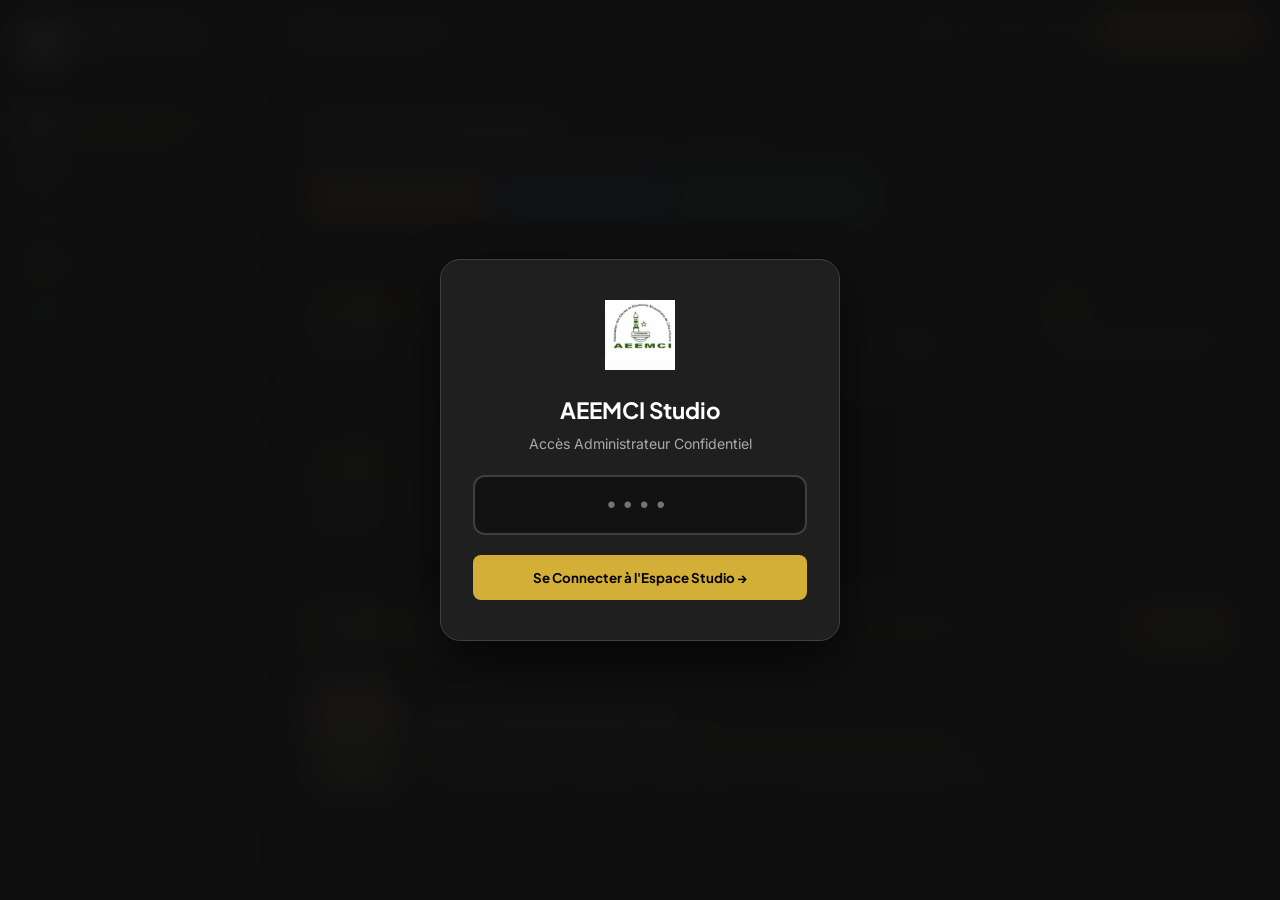
==== admin/index.html @ f50e013d "Mis a jour et ajout de studio" ====
<!DOCTYPE html>
<html lang="fr">
<head>
  <meta charset="UTF-8">
  <meta name="viewport" content="width=device-width, initial-scale=1.0">
  <title>YouTube Studio Admin — AEEMCI Koumassi</title>
  <link rel="icon" href="../images/logo.png">
  <link rel="stylesheet" href="studio.css">
  <link href="https://fonts.googleapis.com/css2?family=Plus+Jakarta+Sans:wght@600;700;800&family=Inter:wght@400;500;600;700&display=swap" rel="stylesheet">
</head>
<body>

  <!-- ÉCRAN DE VERROUILLAGE SÉCURISÉ / CODE PIN (YOUTUBE STUDIO LOCK) -->
  <div class="pin-lock-overlay" id="pinLockOverlay">
    <div class="pin-lock-card">
      <img src="../images/logo.png" alt="AEEMCI Studio Logo">
      <h2 style="font-family: var(--font-titre); color: #FFF; font-size: 1.4rem;">AEEMCI Studio</h2>
      <p style="color: var(--studio-subtext); font-size: 0.88rem; margin-top: 4px;">Accès Administrateur Confidentiel</p>
      
      <input type="password" id="pinInput" class="pin-input-field" maxlength="4" placeholder="••••" onkeyup="if(event.key==='Enter') verifierPin()">
      
      <button class="btn-studio-primary" style="width: 100%; padding: 14px;" onclick="verifierPin()">Se Connecter à l'Espace Studio →</button>
    </div>
  </div>

  <!-- SIDEBAR NAVIGATION YOUTUBE STUDIO STYLE -->
  <aside class="studio-sidebar">
    <div class="studio-brand">
      <img src="../images/logo.png" alt="Logo AEEMCI Studio">
      <div class="studio-brand-text">
        <h2>AEEMCI Studio</h2>
        <span>Koumassi Creator</span>
      </div>
    </div>

    <nav class="studio-nav">
      <button class="studio-nav-item active" onclick="changerOnglet('dashboard', this)">
        📊 Tableau de bord
      </button>
      <button class="studio-nav-item" onclick="changerOnglet('actualites', this)">
        📝 Actualités & Événements
      </button>
      <button class="studio-nav-item" onclick="changerOnglet('bureau', this)">
        👥 Membres du Bureau
      </button>
      <button class="studio-nav-item" onclick="changerOnglet('medias', this)">
        🖼️ Import d'Images
      </button>
      <button class="studio-nav-item" onclick="changerOnglet('parametres', this)">
        ⚙️ Paramètres du Site
      </button>
    </nav>

    <div style="padding: 16px 20px; border-top: 1px solid var(--studio-border);">
      <button onclick="deconnexionStudio()" style="background: transparent; color: #EF4444; border: 1px solid #EF4444; padding: 10px; border-radius: 8px; width: 100%; cursor: pointer; font-weight: 600;">Déconnexion</button>
    </div>
  </aside>

  <!-- CONTENU PRINCIPAL DE L'APPLICATION STUDIO -->
  <main class="studio-main">
    <header class="studio-header">
      <h1 class="studio-header-title" id="studioPageTitle">Tableau de bord</h1>
      <div style="display: flex; align-items: center; gap: 16px;">
        <span style="font-size: 0.85rem; color: #10B981; font-weight: 600;">🟢 En direct (Online 2026)</span>
        <a href="../index.html" target="_blank" class="btn-studio-primary" style="font-size: 0.85rem; padding: 8px 16px;">Voir le site public ↗</a>
      </div>
    </header>

    <div class="studio-body">
      
      <!-- ONGLET 1 : TABLEAU DE BORD PRO -->
      <section id="tab-dashboard" class="studio-tab-content active">
        <!-- RACCOURCIS D'ACTION RAPIDE -->
        <div style="background: var(--studio-card); border: 1px solid var(--studio-border); border-radius: 14px; padding: 20px 24px; margin-bottom: 28px; display: flex; align-items: center; justify-content: space-between; flex-wrap: wrap; gap: 16px;">
          <div>
            <h3 style="font-size: 1.1rem; color: #FFF; font-family: var(--font-titre);">Raccourcis d'Action Rapide</h3>
            <p style="font-size: 0.85rem; color: var(--studio-subtext);">Publiez directement du contenu sur le site sans toucher au code HTML.</p>
          </div>
          <div style="display: flex; gap: 12px; flex-wrap: wrap;">
            <button class="btn-studio-primary" onclick="ouvrirModalAjoutEvenement()">+ Nouvel Événement</button>
            <button class="btn-studio-primary" style="background: #2563EB; color: #FFF;" onclick="ouvrirModalAjoutMembre()">+ Nouveau Membre</button>
            <button class="btn-studio-primary" style="background: #10B981; color: #FFF;" onclick="ouvrirModalAjoutGalerie()">+ Publier Photo Galerie</button>
          </div>
        </div>

        <!-- GRILLE DES KPIS ANALYTIQUES PRO -->
        <div class="kpi-grid">
          <div class="kpi-card">
            <div class="kpi-value" id="dashTotalMilitants">+500</div>
            <div class="kpi-label">Militants Encadrés / An</div>
          </div>
          <div class="kpi-card">
            <div class="kpi-value">95%</div>
            <div class="kpi-label">Taux de Réussite BEPC/BAC</div>
          </div>
          <div class="kpi-card">
            <div class="kpi-value" id="dashEventsCount">6</div>
            <div class="kpi-label">Événements Publiés</div>
          </div>
          <div class="kpi-card">
            <div class="kpi-value" id="dashGalerieCount">0</div>
            <div class="kpi-label">Photos Galerie Importées</div>
          </div>
          <div class="kpi-card">
            <div class="kpi-value">+20</div>
            <div class="kpi-label">Sections Actives à Koumassi</div>
          </div>
        </div>

        <!-- CARTE D'ÉVÉNEMENT EN DIRECT -->
        <div class="studio-table-box">
          <div class="studio-table-header" style="background: linear-gradient(135deg, rgba(212,175,55,0.15), transparent);">
            <h3>📌 Prochain Grand Rendez-vous sur la Page d'Accueil</h3>
            <span style="background: var(--studio-gold); color: #000; font-size: 0.75rem; font-weight: 800; padding: 4px 10px; border-radius: 20px;">EN DIRECT</span>
          </div>
          <div style="padding: 24px; display: flex; align-items: center; gap: 24px;">
            <img src="../images/maouloud.jpg" style="width: 80px; height: 110px; object-fit: cover; border-radius: 10px; border: 2px solid var(--studio-gold);">
            <div>
              <h4 style="font-size: 1.3rem; color: #FFF; font-family: var(--font-titre); margin-bottom: 6px;">Nuit Du MAHOULOUD 2026</h4>
              <p style="color: var(--studio-gold); font-weight: 700; font-size: 0.92rem; margin-bottom: 4px;">Thème : « Le Sermon d'Adieu : enseignements et leçons pour le musulman »</p>
              <p style="color: var(--studio-subtext); font-size: 0.88rem;">📍 Collège Moderne La Colombe • Dans la nuit du 25 au 26 Août 2026 à partir de 20H</p>
            </div>
          </div>
        </div>
      </section>

      <!-- ONGLET 2 : ACTUALITÉS & ÉVÉNEMENTS -->
      <section id="tab-actualites" class="studio-tab-content">
        <div class="studio-table-box">
          <div class="studio-table-header">
            <h3>Liste des Événements du Sous-Comité</h3>
            <button class="btn-studio-primary" onclick="ouvrirModalAjoutEvenement()">+ Ajouter un événement</button>
          </div>
          <table class="studio-table">
            <thead>
              <tr>
                <th>Aperçu</th>
                <th>Titre Événement</th>
                <th>Date</th>
                <th>Catégorie</th>
                <th>Action</th>
              </tr>
            </thead>
            <tbody id="listeEvenementsAdminBody">
              <!-- Rempli dynamiquement par studio.js -->
            </tbody>
          </table>
        </div>
      </section>

      <!-- ONGLET 3 : MEMBRES DU BUREAU -->
      <section id="tab-bureau" class="studio-tab-content">
        <div class="studio-table-box">
          <div class="studio-table-header">
            <h3>Membres du Bureau Exécutif (Mandat 2025 – 2026)</h3>
            <button class="btn-studio-primary" onclick="ouvrirModalAjoutMembre()">+ Ajouter un membre du bureau</button>
          </div>
          <table class="studio-table">
            <thead>
              <tr>
                <th>Photo</th>
                <th>Nom & Prénoms</th>
                <th>Poste / Fonction</th>
                <th>Pôle d'action</th>
                <th>Action</th>
              </tr>
            </thead>
            <tbody id="listeBureauAdminBody">
              <!-- Rempli dynamiquement par studio.js -->
            </tbody>
          </table>
        </div>
      </section>

      <!-- ONGLET 4 : MÉDIATHÈQUE & GALERIE PHOTO (PROFESSIONNELLE) -->
      <section id="tab-medias" class="studio-tab-content">
        <div class="studio-table-box">
          <div class="studio-table-header">
            <h3>Médiathèque &amp; Galerie Photo Publique</h3>
            <button class="btn-studio-primary" style="background: #10B981; color: #FFF;" onclick="ouvrirModalAjoutGalerie()">+ Publier une photo dans la Galerie</button>
          </div>
          <table class="studio-table">
            <thead>
              <tr>
                <th>Aperçu Photo</th>
                <th>Titre / Légende</th>
                <th>Catégorie Galerie</th>
                <th>Date d'Import</th>
                <th>Action</th>
              </tr>
            </thead>
            <tbody id="listeGalerieAdminBody">
              <!-- Rempli dynamiquement par studio.js -->
            </tbody>
          </table>
        </div>
      </section>

      <!-- ONGLET 5 : ÉDITEUR GLOBAL DU SITE (100% MODIFIABLE) -->
      <section id="tab-parametres" class="studio-tab-content">
        <form onsubmit="sauvegarderConfigurationFull(event)">
          <!-- BLOC 1 : HERO BANNER ACCUEIL -->
          <div class="studio-table-box" style="padding: 28px; margin-bottom: 24px;">
            <h3 style="color: var(--studio-gold); margin-bottom: 16px;">🚀 1. En-tête Principal (Hero Banner d'Accueil)</h3>
            <div style="display: flex; flex-direction: column; gap: 16px;">
              <div>
                <label style="font-size: 0.88rem; color: var(--studio-subtext);">Titre Principal du Hero :</label>
                <input type="text" id="editHeroTitre" style="width: 100%; padding: 12px; background: #121212; border: 1px solid var(--studio-border); border-radius: 8px; color: #FFF; margin-top: 4px;">
              </div>
              <div>
                <label style="font-size: 0.88rem; color: var(--studio-subtext);">Sous-titre / Message d'accueil :</label>
                <textarea id="editHeroSousTitre" rows="2" style="width: 100%; padding: 12px; background: #121212; border: 1px solid var(--studio-border); border-radius: 8px; color: #FFF; margin-top: 4px;"></textarea>
              </div>
              <div>
                <label style="font-size: 0.88rem; color: var(--studio-subtext);">Badge Doré d'Accueil :</label>
                <input type="text" id="editHeroBadge" style="width: 100%; padding: 12px; background: #121212; border: 1px solid var(--studio-border); border-radius: 8px; color: #FFF; margin-top: 4px;">
              </div>
            </div>
          </div>

          <!-- BLOC 2 : IMPACT & CHIFFRES CLÉS (4 CARTES) -->
          <div class="studio-table-box" style="padding: 28px; margin-bottom: 24px;">
            <h3 style="color: var(--studio-gold); margin-bottom: 16px;">📊 2. Section Impact &amp; Chiffres Clés (4 Cartes Alignées)</h3>
            <div style="display: grid; grid-template-columns: 1fr 1fr; gap: 20px;">
              <!-- Carte 1 -->
              <div style="background: #181818; padding: 16px; border-radius: 10px; border: 1px solid var(--studio-border);">
                <h4 style="color: #FFF; margin-bottom: 8px;">Carte 1</h4>
                <input type="text" id="editImpact1Chiffre" placeholder="Chiffre (ex: +20)" style="width: 100%; padding: 8px; background: #121212; border: 1px solid var(--studio-border); border-radius: 6px; color: var(--studio-gold); margin-bottom: 8px; font-weight: bold;">
                <input type="text" id="editImpact1Titre" placeholder="Titre" style="width: 100%; padding: 8px; background: #121212; border: 1px solid var(--studio-border); border-radius: 6px; color: #FFF; margin-bottom: 8px;">
                <textarea id="editImpact1Desc" rows="2" placeholder="Description" style="width: 100%; padding: 8px; background: #121212; border: 1px solid var(--studio-border); border-radius: 6px; color: #FFF;"></textarea>
              </div>

              <!-- Carte 2 -->
              <div style="background: #181818; padding: 16px; border-radius: 10px; border: 1px solid var(--studio-border);">
                <h4 style="color: #FFF; margin-bottom: 8px;">Carte 2</h4>
                <input type="text" id="editImpact2Chiffre" placeholder="Chiffre (ex: +500)" style="width: 100%; padding: 8px; background: #121212; border: 1px solid var(--studio-border); border-radius: 6px; color: var(--studio-gold); margin-bottom: 8px; font-weight: bold;">
                <input type="text" id="editImpact2Titre" placeholder="Titre" style="width: 100%; padding: 8px; background: #121212; border: 1px solid var(--studio-border); border-radius: 6px; color: #FFF; margin-bottom: 8px;">
                <textarea id="editImpact2Desc" rows="2" placeholder="Description" style="width: 100%; padding: 8px; background: #121212; border: 1px solid var(--studio-border); border-radius: 6px; color: #FFF;"></textarea>
              </div>

              <!-- Carte 3 -->
              <div style="background: #181818; padding: 16px; border-radius: 10px; border: 1px solid var(--studio-border);">
                <h4 style="color: #FFF; margin-bottom: 8px;">Carte 3</h4>
                <input type="text" id="editImpact3Chiffre" placeholder="Chiffre (ex: 95%)" style="width: 100%; padding: 8px; background: #121212; border: 1px solid var(--studio-border); border-radius: 6px; color: var(--studio-gold); margin-bottom: 8px; font-weight: bold;">
                <input type="text" id="editImpact3Titre" placeholder="Titre" style="width: 100%; padding: 8px; background: #121212; border: 1px solid var(--studio-border); border-radius: 6px; color: #FFF; margin-bottom: 8px;">
                <textarea id="editImpact3Desc" rows="2" placeholder="Description" style="width: 100%; padding: 8px; background: #121212; border: 1px solid var(--studio-border); border-radius: 6px; color: #FFF;"></textarea>
              </div>

              <!-- Carte 4 -->
              <div style="background: #181818; padding: 16px; border-radius: 10px; border: 1px solid var(--studio-border);">
                <h4 style="color: #FFF; margin-bottom: 8px;">Carte 4</h4>
                <input type="text" id="editImpact4Chiffre" placeholder="Chiffre (ex: +50 Ans)" style="width: 100%; padding: 8px; background: #121212; border: 1px solid var(--studio-border); border-radius: 6px; color: var(--studio-gold); margin-bottom: 8px; font-weight: bold;">
                <input type="text" id="editImpact4Titre" placeholder="Titre" style="width: 100%; padding: 8px; background: #121212; border: 1px solid var(--studio-border); border-radius: 6px; color: #FFF; margin-bottom: 8px;">
                <textarea id="editImpact4Desc" rows="2" placeholder="Description" style="width: 100%; padding: 8px; background: #121212; border: 1px solid var(--studio-border); border-radius: 6px; color: #FFF;"></textarea>
              </div>
            </div>
          </div>

          <!-- BLOC 3 : CONTACTS & RÉUNIONS -->
          <div class="studio-table-box" style="padding: 28px; margin-bottom: 24px;">
            <h3 style="color: var(--studio-gold); margin-bottom: 16px;">📞 3. Coordonnées &amp; Lieu de Réunion</h3>
            <div style="display: grid; grid-template-columns: 1fr 1fr; gap: 16px;">
              <div>
                <label style="font-size: 0.88rem; color: var(--studio-subtext);">Téléphone Présidence :</label>
                <input type="text" id="editTelPresident" style="width: 100%; padding: 10px; background: #121212; border: 1px solid var(--studio-border); border-radius: 8px; color: #FFF; margin-top: 4px;">
              </div>
              <div>
                <label style="font-size: 0.88rem; color: var(--studio-subtext);">Téléphone Secrétariat Général :</label>
                <input type="text" id="editTelSecGen" style="width: 100%; padding: 10px; background: #121212; border: 1px solid var(--studio-border); border-radius: 8px; color: #FFF; margin-top: 4px;">
              </div>
              <div>
                <label style="font-size: 0.88rem; color: var(--studio-subtext);">Lieu &amp; Jour de Réunion Officiel :</label>
                <input type="text" id="editLieuReunion" style="width: 100%; padding: 10px; background: #121212; border: 1px solid var(--studio-border); border-radius: 8px; color: #FFF; margin-top: 4px;">
              </div>
              <div>
                <label style="font-size: 0.88rem; color: var(--studio-subtext);">Lien du Groupe WhatsApp :</label>
                <input type="text" id="editLienWhatsapp" style="width: 100%; padding: 10px; background: #121212; border: 1px solid var(--studio-border); border-radius: 8px; color: #FFF; margin-top: 4px;">
              </div>
            </div>
          </div>

          <div style="text-align: right; margin-bottom: 40px;">
            <button type="submit" class="btn-studio-primary" style="padding: 14px 32px; font-size: 1.05rem;"> Enregistrer &amp; Publier Tout en Direct →</button>
          </div>
        </form>
      </section>

  <!-- MODALE D'AJOUT FACILE D'ÉVÉNEMENT (1-CLIC YOUTUBE STUDIO STYLE) -->
  <div id="modalAjoutEvenement" style="display: none; position: fixed; inset: 0; background: rgba(0,0,0,0.8); backdrop-filter: blur(8px); z-index: 9000; align-items: center; justify-content: center; padding: 20px;">
    <div style="background: var(--studio-sidebar); border: 1px solid var(--studio-border); border-radius: 16px; padding: 32px; max-width: 540px; width: 100%; box-shadow: 0 20px 50px rgba(0,0,0,0.6);" onclick="event.stopPropagation()">
      <div style="display: flex; justify-content: space-between; align-items: center; margin-bottom: 20px; border-bottom: 1px solid var(--studio-border); padding-bottom: 12px;">
        <h3 style="font-family: var(--font-titre); color: #FFF; font-size: 1.3rem;">➕ Ajouter un Événement (Publication Facile)</h3>
        <button onclick="fermerModalAjoutEvenement()" style="background: transparent; color: var(--studio-subtext); border: none; font-size: 1.5rem; cursor: pointer;">&times;</button>
      </div>

      <form onsubmit="sauvegarderNouvelEvenement(event)">
        <div style="margin-bottom: 16px;">
          <label style="display: block; font-size: 0.85rem; color: var(--studio-subtext); margin-bottom: 6px;">Titre de l'Événement * :</label>
          <input type="text" id="eventTitre" required placeholder="ex: Séminaire TDR & Administration" style="width: 100%; padding: 12px; background: #121212; border: 1px solid var(--studio-border); border-radius: 8px; color: #FFF;">
        </div>

        <div style="display: grid; grid-template-columns: 1fr 1fr; gap: 16px; margin-bottom: 16px;">
          <div>
            <label style="display: block; font-size: 0.85rem; color: var(--studio-subtext); margin-bottom: 6px;">Date de l'Événement * :</label>
            <input type="text" id="eventDate" required placeholder="ex: 15 Septembre 2026" style="width: 100%; padding: 12px; background: #121212; border: 1px solid var(--studio-border); border-radius: 8px; color: #FFF;">
          </div>
          <div>
            <label style="display: block; font-size: 0.85rem; color: var(--studio-subtext); margin-bottom: 6px;">Catégorie / Badge :</label>
            <select id="eventBadge" style="width: 100%; padding: 12px; background: #121212; border: 1px solid var(--studio-border); border-radius: 8px; color: #FFF;">
              <option value="ÉVÉNEMENT">ÉVÉNEMENT</option>
              <option value="FORMATION">FORMATION</option>
              <option value="SPIRITUALITÉ">SPIRITUALITÉ</option>
              <option value="EXCELLENCE">EXCELLENCE</option>
              <option value="ACTION SOCIALE">ACTION SOCIALE</option>
              <option value="PROCHAIN ÉVÉNEMENT">PROCHAIN ÉVÉNEMENT</option>
            </select>
          </div>
        </div>

        <div style="margin-bottom: 16px;">
          <label style="display: block; font-size: 0.85rem; color: var(--studio-subtext); margin-bottom: 6px;">Photo ou Affiche d'Illustration :</label>
          <input type="file" id="eventImageFile" accept="image/*" onchange="handleEventImageChoice(event)" style="display: block; color: var(--studio-subtext); font-size: 0.85rem;">
          <img id="eventImagePreviewThumb" src="" alt="Aperçu" style="display: none; width: 60px; height: 60px; object-fit: cover; border-radius: 8px; margin-top: 8px; border: 1px solid var(--studio-gold);">
        </div>

        <div style="margin-bottom: 24px;">
          <label style="display: block; font-size: 0.85rem; color: var(--studio-subtext); margin-bottom: 6px;">Description courte * :</label>
          <textarea id="eventDesc" required rows="3" placeholder="Résumé de l'activité, lieu et intervenants..." style="width: 100%; padding: 12px; background: #121212; border: 1px solid var(--studio-border); border-radius: 8px; color: #FFF;"></textarea>
        </div>

        <div style="display: flex; gap: 12px; justify-content: flex-end;">
          <button type="button" onclick="fermerModalAjoutEvenement()" style="background: transparent; color: var(--studio-subtext); border: 1px solid var(--studio-border); padding: 10px 20px; border-radius: 8px; cursor: pointer;">Annuler</button>
          <button type="submit" class="btn-studio-primary" style="padding: 10px 24px;">Publier sur le site public →</button>
        </div>
      </form>
    </div>
  </div>

  <!-- MODALE D'AJOUT DE MEMBRE DU BUREAU (1-CLIC YOUTUBE STUDIO STYLE) -->
  <div id="modalAjoutMembre" style="display: none; position: fixed; inset: 0; background: rgba(0,0,0,0.8); backdrop-filter: blur(8px); z-index: 9000; align-items: center; justify-content: center; padding: 20px;">
    <div style="background: var(--studio-sidebar); border: 1px solid var(--studio-border); border-radius: 16px; padding: 32px; max-width: 520px; width: 100%; box-shadow: 0 20px 50px rgba(0,0,0,0.6);" onclick="event.stopPropagation()">
      <div style="display: flex; justify-content: space-between; align-items: center; margin-bottom: 20px; border-bottom: 1px solid var(--studio-border); padding-bottom: 12px;">
        <h3 style="font-family: var(--font-titre); color: #FFF; font-size: 1.3rem;">👤 Ajouter un Membre du Bureau</h3>
        <button onclick="fermerModalAjoutMembre()" style="background: transparent; color: var(--studio-subtext); border: none; font-size: 1.5rem; cursor: pointer;">&times;</button>
      </div>

      <form onsubmit="sauvegarderNouveauMembre(event)">
        <div style="margin-bottom: 16px;">
          <label style="display: block; font-size: 0.85rem; color: var(--studio-subtext); margin-bottom: 6px;">Nom & Prénoms du Membre * :</label>
          <input type="text" id="membreNom" required placeholder="ex: Kouamé Ibrahim" style="width: 100%; padding: 12px; background: #121212; border: 1px solid var(--studio-border); border-radius: 8px; color: #FFF;">
        </div>

        <div style="display: grid; grid-template-columns: 1fr 1fr; gap: 16px; margin-bottom: 16px;">
          <div>
            <label style="display: block; font-size: 0.85rem; color: var(--studio-subtext); margin-bottom: 6px;">Poste / Fonction * :</label>
            <input type="text" id="membrePoste" required placeholder="ex: Secrétaire à la Formation" style="width: 100%; padding: 12px; background: #121212; border: 1px solid var(--studio-border); border-radius: 8px; color: #FFF;">
          </div>
          <div>
            <label style="display: block; font-size: 0.85rem; color: var(--studio-subtext); margin-bottom: 6px;">Pôle d'action :</label>
            <select id="membrePole" style="width: 100%; padding: 12px; background: #121212; border: 1px solid var(--studio-border); border-radius: 8px; color: #FFF;">
              <option value="Présidence">Présidence</option>
              <option value="Secrétariat Général">Secrétariat Général</option>
              <option value="Trésorerie">Trésorerie</option>
              <option value="Délégués & Commissions">Délégués &amp; Commissions</option>
            </select>
          </div>
        </div>

        <div style="margin-bottom: 24px;">
          <label style="display: block; font-size: 0.85rem; color: var(--studio-subtext); margin-bottom: 6px;">Photo de Profil :</label>
          <input type="file" id="membrePhotoFile" accept="image/*" onchange="handleMembrePhotoChoice(event)" style="display: block; color: var(--studio-subtext); font-size: 0.85rem;">
          <img id="membrePhotoPreviewThumb" src="" alt="Aperçu" style="display: none; width: 60px; height: 60px; object-fit: cover; border-radius: 50%; margin-top: 8px; border: 2px solid var(--studio-gold);">
        </div>

        <div style="display: flex; gap: 12px; justify-content: flex-end;">
          <button type="button" onclick="fermerModalAjoutMembre()" style="background: transparent; color: var(--studio-subtext); border: 1px solid var(--studio-border); padding: 10px 20px; border-radius: 8px; cursor: pointer;">Annuler</button>
          <button type="submit" class="btn-studio-primary" style="padding: 10px 24px;">Publier le membre sur le site public →</button>
        </div>
      </form>
    </div>
  </div>

  <!-- MODALE D'AJOUT DE PHOTO DANS LA GALERIE (1-CLIC YOUTUBE STUDIO STYLE) -->
  <div id="modalAjoutGalerie" style="display: none; position: fixed; inset: 0; background: rgba(0,0,0,0.8); backdrop-filter: blur(8px); z-index: 9000; align-items: center; justify-content: center; padding: 20px;">
    <div style="background: var(--studio-sidebar); border: 1px solid var(--studio-border); border-radius: 16px; padding: 32px; max-width: 520px; width: 100%; box-shadow: 0 20px 50px rgba(0,0,0,0.6);" onclick="event.stopPropagation()">
      <div style="display: flex; justify-content: space-between; align-items: center; margin-bottom: 20px; border-bottom: 1px solid var(--studio-border); padding-bottom: 12px;">
        <h3 style="font-family: var(--font-titre); color: #FFF; font-size: 1.3rem;">🖼️ Publier une Photo dans la Galerie</h3>
        <button onclick="fermerModalAjoutGalerie()" style="background: transparent; color: var(--studio-subtext); border: none; font-size: 1.5rem; cursor: pointer;">&times;</button>
      </div>

      <form onsubmit="sauvegarderNouvellePhotoGalerie(event)">
        <div style="margin-bottom: 16px;">
          <label style="display: block; font-size: 0.85rem; color: var(--studio-subtext); margin-bottom: 6px;">Titre ou Légende de la Photo * :</label>
          <input type="text" id="galerieTitre" required placeholder="ex: Cérémonie d'Ouverture SECOFIS 2026" style="width: 100%; padding: 12px; background: #121212; border: 1px solid var(--studio-border); border-radius: 8px; color: #FFF;">
        </div>

        <div style="margin-bottom: 16px;">
          <label style="display: block; font-size: 0.85rem; color: var(--studio-subtext); margin-bottom: 6px;">Catégorie d'Album Galerie :</label>
          <select id="galerieCategorie" style="width: 100%; padding: 12px; background: #121212; border: 1px solid var(--studio-border); border-radius: 8px; color: #FFF;">
            <option value="Formation">Formation &amp; Leadership</option>
            <option value="Spiritualité">Spiritualité &amp; Prières</option>
            <option value="Excellence">Journée de l'Excellence</option>
            <option value="Vie Sociale">Actions Sociales &amp; Solidarité</option>
          </select>
        </div>

        <div style="margin-bottom: 24px;">
          <label style="display: block; font-size: 0.85rem; color: var(--studio-subtext); margin-bottom: 6px;">Sélectionner le Fichier Photo * :</label>
          <input type="file" id="galeriePhotoFile" accept="image/*" onchange="handleGaleriePhotoChoice(event)" style="display: block; color: var(--studio-subtext); font-size: 0.85rem;">
          <img id="galeriePhotoPreviewThumb" src="" alt="Aperçu" style="display: none; width: 100px; height: 75px; object-fit: cover; border-radius: 8px; margin-top: 8px; border: 2px solid var(--studio-gold);">
        </div>

        <div style="display: flex; gap: 12px; justify-content: flex-end;">
          <button type="button" onclick="fermerModalAjoutGalerie()" style="background: transparent; color: var(--studio-subtext); border: 1px solid var(--studio-border); padding: 10px 20px; border-radius: 8px; cursor: pointer;">Annuler</button>
          <button type="submit" class="btn-studio-primary" style="background: #10B981; color: #FFF; padding: 10px 24px;">Publier dans la Galerie Web →</button>
        </div>
      </form>
    </div>
  </div>

  <script src="studio.js"></script>
</body>
</html>
---- admin/studio.css ----
/* =========================================================
   AEEMCI KOUMASSI — YOUTUBE STUDIO STYLE ADMIN DASHBOARD
   Design System : Dark Studio (#0F0F0F / #1F1F1F) + Accent Vert/Or
   ========================================================= */

:root {
  --studio-bg          : #0F0F0F;
  --studio-sidebar     : #1F1F1F;
  --studio-card        : #282828;
  --studio-border      : #3F3F3F;
  --studio-text        : #F1F1F1;
  --studio-subtext     : #AAAAAA;
  --studio-accent      : #238A56;
  --studio-accent-hover: #1D7347;
  --studio-gold        : #D4AF37;
  --font-titre         : 'Plus Jakarta Sans', sans-serif;
  --font-corps         : 'Inter', sans-serif;
}

*, *::before, *::after {
  box-sizing: border-box;
  margin: 0;
  padding: 0;
}

body {
  font-family: var(--font-corps);
  background-color: var(--studio-bg);
  color: var(--studio-text);
  line-height: 1.6;
  display: flex;
  height: 100vh;
  overflow: hidden;
}

/* ---------- ECRAN DE VERROUILLAGE / CODE PIN ---------- */
.pin-lock-overlay {
  position: fixed;
  inset: 0;
  background: rgba(15, 15, 15, 0.96);
  backdrop-filter: blur(16px);
  z-index: 9999;
  display: flex;
  align-items: center;
  justify-content: center;
  padding: 20px;
}

.pin-lock-card {
  background: var(--studio-sidebar);
  border: 1px solid var(--studio-border);
  border-radius: 20px;
  padding: 40px 32px;
  width: min(400px, 90vw);
  text-align: center;
  box-shadow: 0 20px 50px rgba(0,0,0,0.6);
}

.pin-lock-card img {
  width: 70px;
  height: 70px;
  margin: 0 auto 16px;
}

.pin-input-field {
  width: 100%;
  padding: 14px;
  font-size: 1.5rem;
  letter-spacing: 8px;
  text-align: center;
  background: #121212;
  border: 2px solid var(--studio-border);
  border-radius: 12px;
  color: var(--studio-gold);
  margin: 20px 0;
  outline: none;
}

.pin-input-field:focus {
  border-color: var(--studio-gold);
}

/* ---------- SIDEBAR YOUTUBE STUDIO ---------- */
.studio-sidebar {
  width: 260px;
  background: var(--studio-sidebar);
  border-right: 1px solid var(--studio-border);
  display: flex;
  flex-direction: column;
  height: 100%;
}

.studio-brand {
  padding: 20px 24px;
  display: flex;
  align-items: center;
  gap: 12px;
  border-bottom: 1px solid var(--studio-border);
}

.studio-brand img {
  width: 40px;
  height: 40px;
}

.studio-brand-text h2 {
  font-family: var(--font-titre);
  font-size: 1.1rem;
  color: #FFFFFF;
  line-height: 1.1;
}

.studio-brand-text span {
  font-size: 0.72rem;
  color: var(--studio-gold);
  text-transform: uppercase;
  letter-spacing: 1px;
}

.studio-nav {
  padding: 16px 12px;
  display: flex;
  flex-direction: column;
  gap: 4px;
  flex: 1;
}

.studio-nav-item {
  display: flex;
  align-items: center;
  gap: 14px;
  padding: 12px 16px;
  border-radius: 10px;
  color: var(--studio-subtext);
  font-family: var(--font-titre);
  font-weight: 600;
  font-size: 0.92rem;
  cursor: pointer;
  transition: all 0.2s ease;
  border: none;
  background: transparent;
  width: 100%;
  text-align: left;
}

.studio-nav-item:hover,
.studio-nav-item.active {
  background: rgba(255, 255, 255, 0.08);
  color: #FFFFFF;
}

.studio-nav-item.active {
  border-left: 4px solid var(--studio-gold);
  border-radius: 0 10px 10px 0;
  color: var(--studio-gold);
}

/* ---------- MAIN CONTENT AREA ---------- */
.studio-main {
  flex: 1;
  display: flex;
  flex-direction: column;
  overflow: hidden;
}

.studio-header {
  height: 64px;
  background: var(--studio-sidebar);
  border-bottom: 1px solid var(--studio-border);
  padding: 0 28px;
  display: flex;
  align-items: center;
  justify-content: space-between;
}

.studio-header-title {
  font-family: var(--font-titre);
  font-size: 1.25rem;
  font-weight: 700;
  color: #FFFFFF;
}

.studio-body {
  flex: 1;
  padding: 28px;
  overflow-y: auto;
}

.studio-tab-content {
  display: none;
}

.studio-tab-content.active {
  display: block;
}

/* ---------- CARDS & KPI GRID ---------- */
.kpi-grid {
  display: grid;
  grid-template-columns: repeat(auto-fit, minmax(220px, 1fr));
  gap: 20px;
  margin-bottom: 32px;
}

.kpi-card {
  background: var(--studio-card);
  border: 1px solid var(--studio-border);
  border-radius: 14px;
  padding: 24px;
}

.kpi-value {
  font-family: var(--font-titre);
  font-size: 2.2rem;
  font-weight: 800;
  color: var(--studio-gold);
  line-height: 1;
  margin-bottom: 6px;
}

.kpi-label {
  font-size: 0.88rem;
  color: var(--studio-subtext);
}

/* ---------- TABLES & CONTENT LIST ---------- */
.studio-table-box {
  background: var(--studio-card);
  border: 1px solid var(--studio-border);
  border-radius: 14px;
  overflow: hidden;
  margin-bottom: 32px;
}

.studio-table-header {
  padding: 20px 24px;
  display: flex;
  align-items: center;
  justify-content: space-between;
  border-bottom: 1px solid var(--studio-border);
}

.studio-table {
  width: 100%;
  border-collapse: collapse;
}

.studio-table th,
.studio-table td {
  padding: 16px 24px;
  text-align: left;
  border-bottom: 1px solid rgba(255,255,255,0.05);
}

.studio-table th {
  font-size: 0.78rem;
  text-transform: uppercase;
  color: var(--studio-subtext);
  letter-spacing: 1px;
}

.studio-table tr:hover {
  background: rgba(255,255,255,0.03);
}

.thumb-preview {
  width: 48px;
  height: 48px;
  border-radius: 8px;
  object-fit: cover;
}

/* ---------- UPLOAD DROPZONE ---------- */
.upload-dropzone {
  border: 2px dashed var(--studio-border);
  border-radius: 16px;
  padding: 40px 20px;
  text-align: center;
  background: rgba(255,255,255,0.02);
  cursor: pointer;
  transition: all 0.3s ease;
}

.upload-dropzone:hover {
  border-color: var(--studio-gold);
  background: rgba(212, 175, 55, 0.05);
}

.btn-studio-primary {
  background: var(--studio-gold);
  color: #000000;
  font-weight: 700;
  padding: 10px 20px;
  border-radius: 8px;
  border: none;
  cursor: pointer;
  font-family: var(--font-titre);
}

.btn-studio-primary:hover {
  opacity: 0.9;
}

.btn-studio-danger {
  background: linear-gradient(135deg, #EF4444, #DC2626);
  color: #FFFFFF;
  font-family: var(--font-titre);
  font-weight: 800;
  font-size: 0.85rem;
  padding: 8px 16px;
  border-radius: 8px;
  border: 1px solid #FCA5A5;
  cursor: pointer;
  box-shadow: 0 4px 12px rgba(239, 68, 68, 0.35);
  transition: all 0.25 ease;
  display: inline-flex;
  align-items: center;
  gap: 6px;
}

.btn-studio-danger:hover {
  background: linear-gradient(135deg, #DC2626, #991B1B);
  transform: translateY(-2px);
  box-shadow: 0 6px 18px rgba(239, 68, 68, 0.6);
  border-color: #FFFFFF;
}
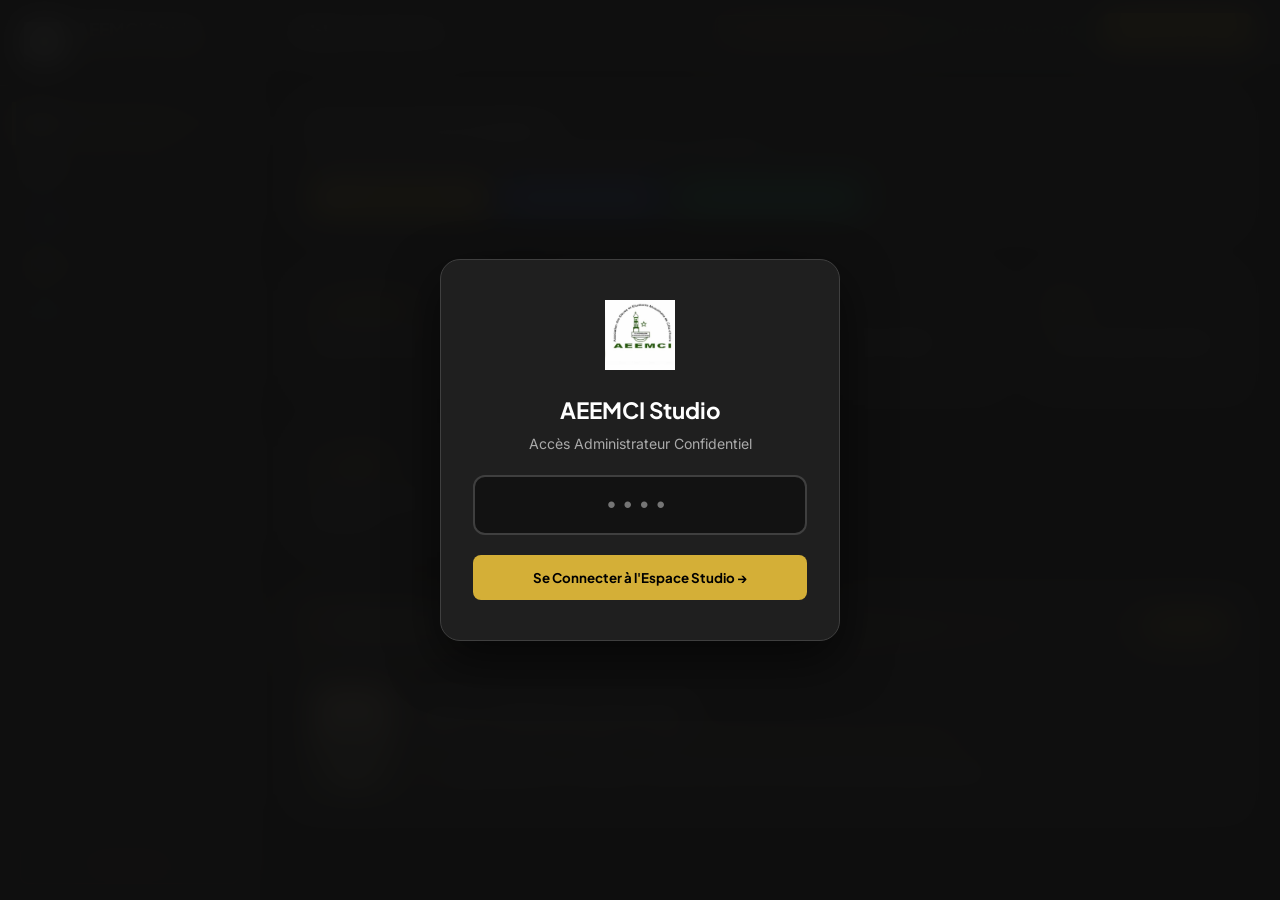
==== commit 1b4c0ae3: "Publication du site officiel AEEMCI Koumassi 2026" ====
--- a/admin/index.html
+++ b/admin/index.html
@@ -60,7 +60,8 @@
   <main class="studio-main">
     <header class="studio-header">
       <h1 class="studio-header-title" id="studioPageTitle">Tableau de bord</h1>
-      <div style="display: flex; align-items: center; gap: 16px;">
+      <div style="display: flex; align-items: center; gap: 12px;">
+        <button onclick="document.getElementById('modalGuideDebutant').style.display='flex'" style="background: rgba(212,175,55,0.2); color: var(--studio-gold); border: 1px solid var(--studio-gold); padding: 8px 16px; border-radius: 8px; font-weight: 700; cursor: pointer; font-size: 0.85rem;">❓ Guide Facile (0-Code)</button>
         <span style="font-size: 0.85rem; color: #10B981; font-weight: 600;">🟢 En direct (Online 2026)</span>
         <a href="../index.html" target="_blank" class="btn-studio-primary" style="font-size: 0.85rem; padding: 8px 16px;">Voir le site public ↗</a>
       </div>
@@ -404,17 +405,64 @@
           </select>
         </div>
 
-        <div style="margin-bottom: 24px;">
-          <label style="display: block; font-size: 0.85rem; color: var(--studio-subtext); margin-bottom: 6px;">Sélectionner le Fichier Photo * :</label>
-          <input type="file" id="galeriePhotoFile" accept="image/*" onchange="handleGaleriePhotoChoice(event)" style="display: block; color: var(--studio-subtext); font-size: 0.85rem;">
-          <img id="galeriePhotoPreviewThumb" src="" alt="Aperçu" style="display: none; width: 100px; height: 75px; object-fit: cover; border-radius: 8px; margin-top: 8px; border: 2px solid var(--studio-gold);">
+        <div style="margin-bottom: 20px; background: rgba(255,255,255,0.03); padding: 16px; border-radius: 10px; border: 1px dashed var(--studio-border);">
+          <label style="display: block; font-size: 0.88rem; color: var(--studio-gold); font-weight: 700; margin-bottom: 8px;">Option 1 : Importer une photo depuis votre appareil :</label>
+          <input type="file" id="galeriePhotoFile" accept="image/*" onchange="handleGaleriePhotoChoice(event)" style="display: block; color: var(--studio-subtext); font-size: 0.85rem; width: 100%;">
+          
+          <div style="margin-top: 14px; border-top: 1px solid var(--studio-border); padding-top: 12px;">
+            <label style="display: block; font-size: 0.88rem; color: var(--studio-gold); font-weight: 700; margin-bottom: 6px;">Option 2 : Ou choisir une photo existante de la banque :</label>
+            <select id="galeriePhotoPreset" style="width: 100%; padding: 10px; background: #121212; border: 1px solid var(--studio-border); border-radius: 8px; color: #FFF;">
+              <option value="images/secofis.jpg">SECOFIS 2026 (Formation)</option>
+              <option value="images/maouloud.jpg">Affiche Nuit du Mahouloud 2026</option>
+              <option value="images/rentree-solennelle.jpg">Rentrée Solennelle &amp; SEFORES</option>
+              <option value="images/nuit-priere.jpg">Nuit de Prière &amp; Veillée Spirituelle</option>
+              <option value="images/journee-excellence.jpg">Journée de l'Excellence</option>
+              <option value="images/solidarite-ramadan.jpg">Iftar Solidaire Ramadan</option>
+            </select>
+          </div>
+
+          <div style="margin-top: 14px; text-align: center;">
+            <img id="galeriePhotoPreviewThumb" src="" alt="Aperçu" style="display: none; width: 120px; height: 90px; object-fit: cover; border-radius: 8px; margin: 0 auto; border: 2px solid var(--studio-gold);">
+            <p id="msgPhotoOk" style="display: none; color: #10B981; font-weight: 700; font-size: 0.88rem; margin-top: 8px;">✅ Photo chargée avec succès ! Cliquez sur "Publier" ci-dessous.</p>
+          </div>
         </div>
 
         <div style="display: flex; gap: 12px; justify-content: flex-end;">
           <button type="button" onclick="fermerModalAjoutGalerie()" style="background: transparent; color: var(--studio-subtext); border: 1px solid var(--studio-border); padding: 10px 20px; border-radius: 8px; cursor: pointer;">Annuler</button>
-          <button type="submit" class="btn-studio-primary" style="background: #10B981; color: #FFF; padding: 10px 24px;">Publier dans la Galerie Web →</button>
+          <button type="submit" class="btn-studio-primary" style="background: #10B981; color: #FFF; padding: 12px 28px; font-size: 0.95rem;">Publier dans la Galerie Web →</button>
         </div>
       </form>
+    </div>
+  </div>
+
+  <!-- MODALE TUTORIEL DÉBUTANT (0-CODE FACILE) -->
+  <div id="modalGuideDebutant" style="display: none; position: fixed; inset: 0; background: rgba(0,0,0,0.85); backdrop-filter: blur(10px); z-index: 9999; align-items: center; justify-content: center; padding: 20px;">
+    <div style="background: var(--studio-sidebar); border: 2px solid var(--studio-gold); border-radius: 20px; padding: 36px; max-width: 580px; width: 100%; box-shadow: 0 25px 60px rgba(0,0,0,0.7);" onclick="event.stopPropagation()">
+      <div style="display: flex; justify-content: space-between; align-items: center; margin-bottom: 20px; border-bottom: 1px solid var(--studio-border); padding-bottom: 14px;">
+        <h3 style="font-family: var(--font-titre); color: var(--studio-gold); font-size: 1.4rem;">💡 Guide 100% Facile (Aucune programmation requise)</h3>
+        <button onclick="document.getElementById('modalGuideDebutant').style.display='none'" style="background: transparent; color: var(--studio-subtext); border: none; font-size: 1.6rem; cursor: pointer;">&times;</button>
+      </div>
+
+      <div style="display: flex; flex-direction: column; gap: 20px;">
+        <div style="background: rgba(255,255,255,0.04); padding: 16px; border-radius: 12px; border-left: 4px solid var(--studio-gold);">
+          <h4 style="color: #FFF; font-size: 1rem; margin-bottom: 4px;">1️⃣ Pour Ajouter un Événement ou une Photo</h4>
+          <p style="font-size: 0.88rem; color: var(--studio-subtext);">Cliquez sur l'un des boutons dorés <strong>« + Nouvel Événement »</strong> ou <strong>« + Publier Photo Galerie »</strong>. Un petit formulaire très simple s'ouvre : remplissez le titre et choisissez votre photo, puis validez !</p>
+        </div>
+
+        <div style="background: rgba(255,255,255,0.04); padding: 16px; border-radius: 12px; border-left: 4px solid #10B981;">
+          <h4 style="color: #FFF; font-size: 1rem; margin-bottom: 4px;">2️⃣ Pour Modifier le Texte Directement sur l'Écran</h4>
+          <p style="font-size: 0.88rem; color: var(--studio-subtext);">Survolez n'importe quel titre ou paragraphe sur le site public : un badge <strong>« ✏️ Modifier »</strong> apparaît ! Cliquez dessus pour taper directement votre nouveau texte.</p>
+        </div>
+
+        <div style="background: rgba(255,255,255,0.04); padding: 16px; border-radius: 12px; border-left: 4px solid #EF4444;">
+          <h4 style="color: #FFF; font-size: 1rem; margin-bottom: 4px;">3️⃣ Pour Supprimer une Erreur</h4>
+          <p style="font-size: 0.88rem; color: var(--studio-subtext);">Un bouton rouge vif <strong>« Supprimer 🗑️ »</strong> est présent en face de chaque élément. Un clic suffit pour le retirer instantanément du site.</p>
+        </div>
+      </div>
+
+      <div style="margin-top: 28px; text-align: center;">
+        <button onclick="document.getElementById('modalGuideDebutant').style.display='none'" class="btn-studio-primary" style="padding: 12px 32px; font-size: 1rem;">J'ai compris, c'est super facile ! 👍</button>
+      </div>
     </div>
   </div>
 
